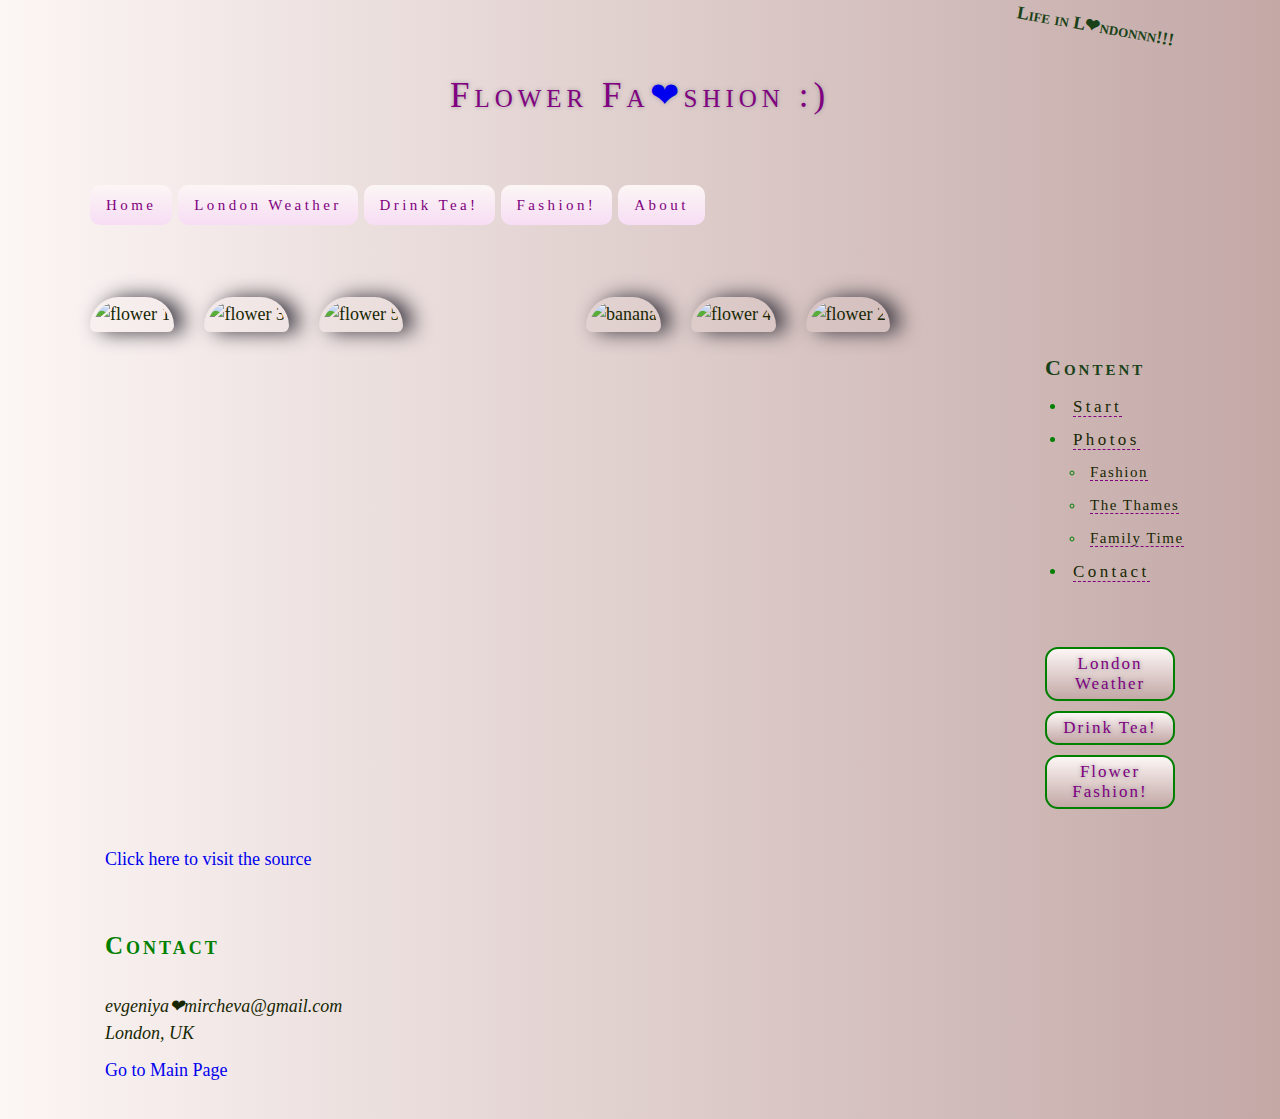
==== Fashion.html @ 7ec3bfcc "First Menu Bar" ====
<!DOCTYPE html PUBLIC "-//W3C//DTD XHTML 1.0 Strict//EN" 
	"http://www.w3.org/TR/xhtml1/DTD/xhtml1-strict.dtd">
<html xmlns="http://www.w3.org/1999/xhtml">
<head>
	<meta http-equiv="Content-Type" content="text/html;
	charset=utf-8" />

	<title>Flower Fashion</title>
	
	<link href="style.css" rel="stylesheet" type="text/css" />

</head>
<body>
	
	<div id="container">
		
		<div id="header_logo">
			<button class= "button_logo"><a href="Main.html">Life in L❤ndonnn!!!</button></a>
		</div>

		<div id="header">
			<p><h2>Flower Fa<a href="Main.html#start" >❤</a>shion :)</h2></p>
		</div>
	

		<div id="header_menu">
			<ul id="main-menu">
			
				<li><a href="Main.html">Home</a>
					<ul class="sub-menu">
						<li><a href="Main.html#fashion">Fashion</a></li>
						<li><a href="Main.html#thames">The Thames</a></li>
						<li><a href="Main.html#family">Family Time</a></li>
					</ul>
				</li>

				<li><a href="Weather.html">London Weather</a></li>
		
				<li><a href="Tea.html">Drink Tea!</a>
					<ul class="sub-menu">
						
						<li><a href="Tea.html">History</a></li>
					
						
					</ul>
				</li>
					
				<li><a href="Fashion.html">Fashion!</a>
					<ul class="sub-menu">
						
						<li><a href="Main.html#thames">Real Fashion</a></li>
						<li><a href="Fashion.html">Flower Fashion</a></li>
						
					</ul>
				</li>

				<li><a href="Main.html#contact">About</a>
					<ul  class="sub-menu">
						<li><a href="Main.html#fashion">About me</a></li>
						<li><a href="#contact">Contact</a></li>

					</ul>
				</li>
			
			</ul>
		</div>

		

		<div id="main-content">	
			<br/>
			<img class = "left" src="flower 1.jpg" alt="flower 1" />
			<img class = "right" src="flower 2.jpg" alt="flower 2" />
			<img class = "left" src="flower 3.jpg" alt="flower 3" />
			<img class = "right" src="flower 4.jpg" alt="flower 4" />
			<img class = "left" src="flower 5.jpg" alt="flower 5" />
			<img class = "right" src="banana.jpg" alt="banana" />	
		</div>

		

		<div id="sidebar">
			
			<br/>
			<br/>
			<br/>

			
		<h4 id="content_title">Content</h4>
		<ul id="content">
			<li><a href="Main.html#start">Start</a></li>
			
			<li><a href="Main.html#fashion">Photos</a>
				<ul>
					<li><a href="Main.html#fashion">Fashion</a></li>
					<li><a href="Main.html#thames">The Thames</a></li>
					<li><a href="Main.html#family">Family Time</a></li>
				</ul>
			</li>
			
			<li><a href="#contact">Contact</a></li>
		</ul>
			
		<br/>
		<br/>

		<p>	
		<button class="button"><a href="Weather.html">London Weather</button></a>
		</p>
			
		<p>	
		<button class="button"><a href="file:///C:/Users/Evgeniya/Documents/Programming_Web/first-page/Tea.html">Drink Tea!</button></a>
		</p>
			
		<p>	
		<button class="button"><a href="Fashion.html">Flower Fashion!</button></a>
		</p>
		
		</div>	

		

		<div id="footer">
			<br/>

			<p><a href="https://designdautore.blogspot.co.uk/2015/12/flower-art-by-lim-zhi-wei.html#more">Click here to visit the source</a></p>
			
			
			<br/>

		
			<h3 id="contact">Contact</h3>
			<p id="paragraph">evgeniya❤mircheva@gmail.com <br>London, UK</p>

			<p><a href="Main.html#start">Go to Main Page</a></p>

				<br/>

		</div>
</div>

</body>
</html>
---- style.css ----
/*********  HEADINGS *****************/
/*************************************/
h1 {
	color: rgba(131,53,120, 0.75);
	font:small-caps 55px 'Comic Sans MS';
	font-weight: bold;
	letter-spacing: 10px;
	padding: 10px 15px;
	text-align: center;
	text-shadow: 0px 0px 4px #999;
	transform: rotate(5deg);
}

h2{color: purple;
	font:small-caps 35px 'Comic Sans MS';
	font-weight: normal;
	letter-spacing: 5px;
	padding: 10px 15px;
	text-align: center;
	text-shadow: 0px 0px 4px #999;
	
	
}

h3{
	color:green;
 	font-family:'Comic Sans MS';
 	font-size: 25px;
 	font-variant: small-caps;
 	line-height: 2.5;
 	text-align: left;
 	letter-spacing: 3px;
 	padding: 10px 15px;
}

h4 {color:#194218;
 	font-family:'Comic Sans MS';
 	font-size: 22px;
 	font-variant: small-caps;
 	line-height: 1.1em;
 	text-align: left;
 	letter-spacing: 3px;
 	padding: 10px 15px;

	font-family:'Comic Sans MS';
	font-size: 17px
	padding: 10px 15px;
}
h5 { 
	font-family:'Comic Sans MS';
	font-style: italic;
	padding: 10px 15px;
}


body{
	font-family:'Comic Sans MS';
	color: #172703;
	font-size:18px;
	line-height: 1.5;
	background:-webkit-gradient(linear, left top, right top, from(#fcf6f5), to(#c3a8a6));
	padding:5px 15px;
}


.explanation {
    font-family: 'Comic Sans MS';
    font-size:18px;
    color:#172703;
    text-align: justify;
    padding:5px 15px;
    height: 1.5;
}

.right {
	float:right;
	margin-left:30px;
	margin-top: 5px;
}


.left {
	float:left;
	margin-right:30px;
	margin-top: 5px;
}
.left p {
    bottom: 0;
    left: 0;
    margin: 0;
  }

.center{
	float:center;
	margin-right:30px;
	margin-top: 5px;}

.left, .right {
	border:none;
	padding:4px;
}

#paragraph{
	font-weight: lighter;
	font-style: italic;
	padding:5px 15px;
}

#park{
	font-weight: lighter;
	font-style: italic;
	font-size: 14px;
	padding:5px 15px;
	text-align: center;
}


p a{
	 text-decoration:none;
	}

p a:hover{
	 color: #ff6f69;
}
p a:active{
	color: #ffa8a5;
}
p a:visited{
	color:purple;
}


li a{
	 text-decoration:none;
	 color:#172703;
	 border-bottom:1px dashed purple;
}
li a:hover{
	 color: #ff6f69;
}
li a:visited{
	color:#172703;
}
li a:active{
	color: #ffa8a5;
}
h1 a:link{
	 text-decoration:none;
}
h1 a:hover{
	 color: #ff6f69;
}
h1 a:visited{
	color:rgba(131,53,120, 0.75);
}
h1 a:active{
	color: #ffa8a5;
}
h2 a:link{
	 text-decoration:none;
}
h2 a:hover{
	 color: #ff6f69;
}
h2 a:visited{
	color:purple;
}
h2 a:active{
	color: #ffa8a5;
}
h3 a:link{
	 text-decoration:none;
}
h3 a:hover{
	 color: #ff6f69;
}
h3 a:visited{
	color:none;
}
h3 a:active{
	color: #ffa8a5;
}
h3 a:visited{
	color:green;
}
* {
    margin: 0;
    padding: 0;
}

p {
    padding:5px 15px;
}


#container {
    margin: 0 auto;
    width: 1100px;
}
#main-content {
	float: left;
    width: 800px;
    }

#sidebar {
    float: right;
    width: 160px;
    text-align: center;
}
#sidebar ul {
    list-style-position: inside;
    padding-left: 20px;
}
#footer {
    clear: both;
    height: 300px;
    text-align: left;
}
#author {
	text-align:right;
}
#header {
	height: 100px;
}

#header_logo{
	height: 50px;
	
}

#tea {
	text-align: center;
}

div > ul > li {
	text-align: left;
	letter-spacing: 0.2em;
	font-size: 17px;
	line-height: 33px;
	color:green;
}

div >ul > li > ul > li {
	text-align: left;
	letter-spacing: 0.1em;
	font-size: 15px;
	line-height: 33px;
	color:green;
}




.caption {
	
	font-size: 14px;
	font-style: italic;
	text-align: right;
}
.caption_center{
	
	font-size: 14px;
	font-style: italic;
	text-align: center;
}


img {
	border-radius:45px 45px 10px 10px;
	box-shadow: 10px 0px 20px #3b3841;
	vertical-align: bottom;
}
.button a{
	color: purple;
}
.button{
	font-family:'Comic Sans MS';
	font-size: 17px;
	letter-spacing: 2px;
	padding: 5px 16px;
	
	background: -webkit-gradient(linear, left top, left bottom,from(#fcf6f5), to(#c3a8a6));
	border-radius: 13px;
	border: 2px solid green;
	text-shadow: 0px 0px 4px #999;
	text-decoration: none;
}

.button:hover {
     color:#e5635e;
     background: #ffb7b4;
   }
.button:active {
   color: #ffa8a5;
   background: #ffe2e1;
   }

.button:visited {
	color:purple;
}

.button_logo a{
	color: #194218;
	text-decoration: none;
	font-weight: bold;
	letter-spacing: 0px;
	
}
.button_logo{

	font:small-caps 18px 'Comic Sans MS';
	border-radius: 63px;
	border: none;
	padding: 10px 15px;
	transform: rotate(10deg);
	background:none;
	float: right;
}

.button_logo:active {
   color: #ffa8a5;
   background: #ffe2e1;
   }
.button_logo:visited {
	color:#194218;
}
.button_logo a:hover {
     color:#e5635e;
     
   }

.button_menu a{
	color: #2d223c;
	text-decoration: none;
	font-weight: lighter;
	letter-spacing: 0px;
	
}
.button_menu{

	font: 16px 'Comic Sans MS';
	padding: 10px 15px;
	background:none;
	border: none;	
}

.button_menu:active {
   color: #ffa8a5;
   background: #ffe2e1;
   }

.button_menu:visited {
	color:none;
}

.button_menu:hover {
     color:#e5635e;
     background: -webkit-gradient(linear, left top, left bottom,from(#fcf6f5), to(#f7ddf4));

   }


#main-menu, .sub-menu {
    list-style: none;
    margin: 0;
    padding: 0;
   

  }

#main-menu li {
    float: left;
    margin-right: 6px;
    margin-bottom: 6px;
    position: relative;

}
#main-menu li a {
    background: -webkit-gradient(linear, left top, left bottom,from(#fcf6f5), to(#f7ddf4)); ;
    border: 1px solid #c15e20;
    color: purple;
    font-size: 15px;
    display: block;
    height: 40px;
    line-height: 40px;
    padding: 0px 16px;
    text-decoration: none;
    border: none;
    position: relative;
    border-radius: 10px;


}
#main-menu li a:hover {
	display: block;
    background:none;
    border:none;
    color: green;
   
}

#main-menu li ul li a:hover {
	display: block;
    background:#fcf6f5;
    border:none;
    color: pink;

}

#main-menu li ul{
	display: block;
    background:none;
    border:none;
    
    
}
#main-menu .sub-menu {
    display: none;
    padding-top: 2px;
    position: absolute;
    width: 170px;
}
#main-menu .sub-menu li {
    float: none; 
    padding-bottom: 1px;
}
#main-menu li:hover ul {
	display: block;
	position: absolute;
	margin: 0;
	padding: 0; }

#main-menu li:hover li {
	float: none; }

#header_menu {
	height: 50px;
	padding-top: 30px;
	padding-bottom: 30px;

}
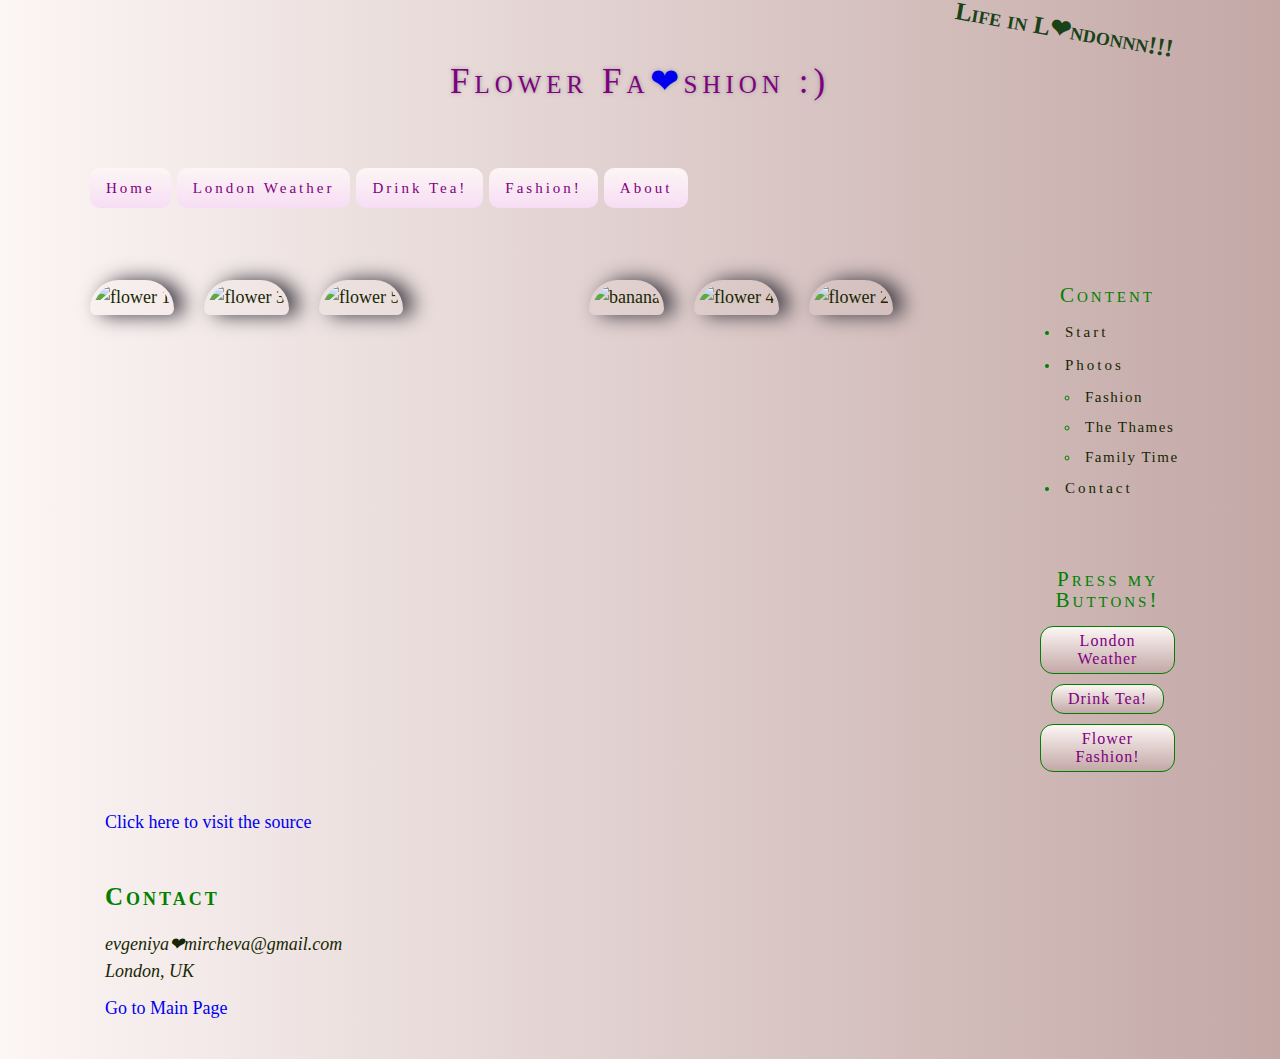
==== commit 8f5c5886: "Fix" ====
--- a/Fashion.html
+++ b/Fashion.html
@@ -4,10 +4,13 @@
 <head>
 	<meta http-equiv="Content-Type" content="text/html;
 	charset=utf-8" />
+	<meta name="viewport" content="width=device-width,initial-scale=1,maximum-scale=1,user-scalable=no">
+	<meta http-equiv="X-UA-Compatible" content="IE=edge,chrome=1">
+	<meta name="HandheldFriendly" content="true">
 
 	<title>Flower Fashion</title>
 	
-	<link href="style.css" rel="stylesheet" type="text/css" />
+	<link href="css/style.css" rel="stylesheet" type="text/css" />
 
 </head>
 <body>
@@ -18,51 +21,48 @@
 			<button class= "button_logo"><a href="Main.html">Life in L❤ndonnn!!!</button></a>
 		</div>
 
+		
 		<div id="header">
 			<p><h2>Flower Fa<a href="Main.html#start" >❤</a>shion :)</h2></p>
 		</div>
 	
 
 		<div id="header_menu">
-			<ul id="main-menu">
+				<ul id="main-menu">
+				
+					<li><a href="Main.html">Home</a>
+						<ul class="sub-menu">
+							<li><a href="Main.html#fashion">Fashion</a></li>
+							<li><a href="Main.html#thames">The Thames</a></li>
+							<li><a href="Main.html#family">Family Time</a></li>
+						</ul>
+					</li>
+
+					<li><a href="Weather.html">London Weather</a></li>
 			
-				<li><a href="Main.html">Home</a>
-					<ul class="sub-menu">
-						<li><a href="Main.html#fashion">Fashion</a></li>
-						<li><a href="Main.html#thames">The Thames</a></li>
-						<li><a href="Main.html#family">Family Time</a></li>
-					</ul>
-				</li>
+					<li><a href="Tea.html">Drink Tea!</a>
+						<ul class="sub-menu">
+							
+							<li><a href="Tea.html">History</a></li>
+						
+							
+						</ul>
+					</li>
+						
+					<li><a href="Fashion.html">Fashion!</a>
+						<ul class="sub-menu">
+							<li><a href="Fashion.html">Flower Fashion</a></li>
+						</ul>
+					</li>
 
-				<li><a href="Weather.html">London Weather</a></li>
+					<li><a href="Main.html#contact">About</a>
+						<ul class="sub-menu">
+							<li><a href="#contact">About me</a></li>
+							<li><a href="#contact">Contact</a></li>
+						</ul>
+					</li>
 		
-				<li><a href="Tea.html">Drink Tea!</a>
-					<ul class="sub-menu">
-						
-						<li><a href="Tea.html">History</a></li>
-					
-						
-					</ul>
-				</li>
-					
-				<li><a href="Fashion.html">Fashion!</a>
-					<ul class="sub-menu">
-						
-						<li><a href="Main.html#thames">Real Fashion</a></li>
-						<li><a href="Fashion.html">Flower Fashion</a></li>
-						
-					</ul>
-				</li>
-
-				<li><a href="Main.html#contact">About</a>
-					<ul  class="sub-menu">
-						<li><a href="Main.html#fashion">About me</a></li>
-						<li><a href="#contact">Contact</a></li>
-
-					</ul>
-				</li>
-			
-			</ul>
+				</ul>
 		</div>
 
 		
@@ -79,63 +79,59 @@
 
 		
 
-		<div id="sidebar">
-			
-			<br/>
-			<br/>
-			<br/>
+		<div id="sidebar">	
+				
+				<br/>
 
 			
-		<h4 id="content_title">Content</h4>
-		<ul id="content">
-			<li><a href="Main.html#start">Start</a></li>
-			
-			<li><a href="Main.html#fashion">Photos</a>
-				<ul>
-					<li><a href="Main.html#fashion">Fashion</a></li>
-					<li><a href="Main.html#thames">The Thames</a></li>
-					<li><a href="Main.html#family">Family Time</a></li>
-				</ul>
-			</li>
-			
-			<li><a href="#contact">Contact</a></li>
-		</ul>
-			
-		<br/>
-		<br/>
+					<h4 id="content_title">Content</h4>
+					<ul id="content">
+						<li><a href="Main.html#start">Start</a></li>
+						
+						<li><a href="Main.html#fashion">Photos</a>
+							<ul>
+								<li><a href="Main.html#fashion">Fashion</a></li>
+								<li><a href="Main.html#thames">The Thames</a></li>
+								<li><a href="Main.html#family">Family Time</a></li>
+							</ul>
+						</li>
+						
+						<li><a href="#contact">Contact</a></li>
+					</ul>
+						
+				<br/>
+				<br/>
 
-		<p>	
-		<button class="button"><a href="Weather.html">London Weather</button></a>
-		</p>
-			
-		<p>	
-		<button class="button"><a href="file:///C:/Users/Evgeniya/Documents/Programming_Web/first-page/Tea.html">Drink Tea!</button></a>
-		</p>
-			
-		<p>	
-		<button class="button"><a href="Fashion.html">Flower Fashion!</button></a>
-		</p>
-		
+					<h4 id="content_title">Press my Buttons!</h4>	
+					<p>	
+					<button class="button"><a href="Weather.html">London Weather</button></a>
+					</p>
+						
+					<p>	
+					<button class="button"><a href="file:///C:/Users/Evgeniya/Documents/Programming_Web/first-page/Tea.html">Drink Tea!</button></a>
+					</p>
+						
+					<p>	
+					<button class="button"><a href="Fashion.html">Flower Fashion!</button></a>
+					</p>
+					
 		</div>	
 
 		
 
 		<div id="footer">
-			<br/>
+					<br/>
 
-			<p><a href="https://designdautore.blogspot.co.uk/2015/12/flower-art-by-lim-zhi-wei.html#more">Click here to visit the source</a></p>
-			
-			
-			<br/>
+					<p><a href="https://designdautore.blogspot.co.uk/2015/12/flower-art-by-lim-zhi-wei.html#more">Click here to visit the source</a></p>
+					
+					<br/>
+				
+					<h3 id="contact">Contact</h3>
+					<p id="paragraph">evgeniya❤mircheva@gmail.com <br>London, UK</p>
 
-		
-			<h3 id="contact">Contact</h3>
-			<p id="paragraph">evgeniya❤mircheva@gmail.com <br>London, UK</p>
+					<p><a href="Main.html#start">Go to Main Page</a></p>
 
-			<p><a href="Main.html#start">Go to Main Page</a></p>
-
-				<br/>
-
+					<br/>
 		</div>
 </div>
 
--- a/css/style.css
+++ b/css/style.css
@@ -0,0 +1,421 @@
+/*********  HEADINGS *****************/
+@font-face {
+  font-family: "Planet";
+  src: url("../planetbe.ttf"); }
+h1 {
+  color: rgba(131, 53, 120, 0.75);
+  font-size: 75px;
+  font-family: 'Planet';
+  font-weight: bold;
+  letter-spacing: 5px;
+  word-spacing: 19px;
+  line-height: 0.8;
+  padding: 10px 15px;
+  text-align: center;
+  text-shadow: 0px 0px 4px #999;
+  transform: rotate(0deg); }
+
+h2 {
+  color: purple;
+  font: small-caps 35px "Comic Sans MS";
+  font-weight: normal;
+  letter-spacing: 5px;
+  padding: 10px 15px;
+  text-align: center;
+  text-shadow: 0px 0px 4px #999; }
+
+h3 {
+  color: green;
+  font-family: "Comic Sans MS";
+  font-size: 25px;
+  font-variant: small-caps;
+  line-height: 1.5;
+  text-align: left;
+  letter-spacing: 3px;
+  padding: 10px 15px; }
+
+h4 {
+  color: green;
+  font-family: "Comic Sans MS";
+  font-size: 21px;
+  font-variant: small-caps;
+  line-height: 1.0;
+  text-align: center;
+  letter-spacing: 3px;
+  padding: 10px 15px;
+  font-weight: normal;
+  padding: 10px 15px; }
+
+h5 {
+  font-family: "Comic Sans MS";
+  font-style: italic;
+  padding: 10px 15px; }
+
+/*************************************/
+body {
+  font-family: "Comic Sans MS";
+  color: #172703;
+  font-size: 18px;
+  line-height: 1.5;
+  background: -webkit-gradient(linear, left top, right top, from(#fcf6f5), to(#c3a8a6));
+  padding: 5px 15px; }
+
+/***********ClASSES****************/
+/*************************************/
+.explanation {
+  font-family: "Comic Sans MS";
+  font-size: 18px;
+  color: #172703;
+  text-align: justify;
+  padding: 5px 15px;
+  height: 1.5; }
+
+.right {
+  float: right;
+  margin-left: 30px;
+  margin-top: 5px; }
+
+.left {
+  float: left;
+  margin-right: 30px;
+  margin-top: 5px; }
+
+.left p {
+  bottom: 0;
+  left: 0;
+  margin: 0; }
+
+.center {
+  float: center;
+  margin-right: 30px;
+  margin-top: 5px; }
+
+.left, .right {
+  border: none;
+  padding: 4px; }
+
+/***************LINKS**********************/
+/*************************************/
+p a {
+  text-decoration: none; }
+  p a:hover {
+    color: #ff6f69; }
+  p a:active {
+    color: #ffa8a5; }
+  p a:visited {
+    color: none; }
+
+h1 a:link {
+  text-decoration: none; }
+h1 a:hover {
+  color: #ff6f69; }
+h1 a:visited {
+  color: none; }
+h1 a:active {
+  color: #ffa8a5; }
+
+h2 a:link {
+  text-decoration: none; }
+h2 a:hover {
+  color: #ff6f69; }
+h2 a:visited {
+  color: none; }
+h2 a:active {
+  color: #ffa8a5; }
+
+h3 a:link {
+  text-decoration: none; }
+h3 a:hover {
+  color: #ff6f69; }
+h3 a:active {
+  color: #ffa8a5; }
+h3 a:visited {
+  color: none; }
+
+* {
+  margin: 0;
+  padding: 0; }
+
+p {
+  padding: 5px 15px; }
+
+/***************ID'S**********************/
+/*************************************/
+#container {
+  margin: 0 auto;
+  max-width: 1100px; }
+
+#main-content {
+  float: left;
+  width: 73%; }
+
+#sidebar {
+  float: right;
+  width: 15%;
+  margin-left: 3%;
+  text-align: center; }
+
+#header_menu {
+  width: 73%; }
+
+#header_logo {
+  height: 20px; }
+
+#header {
+  padding-top: 16px;
+  padding-bottom: 16px; }
+
+/* For resoinsive page. It overwrites the above code when width is less than 768.*/
+@media screen and (max-width: 768px) {
+  #main-content {
+    width: 100%; }
+
+  #sidebar {
+    width: 100%;
+    margin: 0;
+    border: none; }
+
+  #header {
+    width: 100%; }
+
+  #header_logo {
+    width: 100%; }
+
+  #header_menu {
+    width: 100%; }
+
+  h1 {
+    font-size: 33px;
+    line-height: 1.3; }
+
+  h2 {
+    font-size: 25px; }
+
+  h4 {
+    text-align: left; }
+
+  #sidebar {
+    text-align: left; }
+
+  #header_logo {
+    width: 100%; } }
+#sidebar ul {
+  list-style-position: inside;
+  padding-left: 20px; }
+
+#footer {
+  clear: both;
+  height: 28%;
+  text-align: left; }
+
+#author {
+  text-align: right; }
+
+#tea {
+  text-align: center; }
+
+#paragraph {
+  font-weight: lighter;
+  font-style: italic;
+  padding: 5px 15px; }
+
+/**************SIDEBAR MENU***********************/
+/**************HEADING - H4**************/
+div ul a {
+  color: #172703;
+  text-decoration: none; }
+  div ul a:hover {
+    color: #ff6f69; }
+  div ul a:visited {
+    color: none; }
+  div ul a:active {
+    color: #ffa8a5; }
+div ul li {
+  text-align: left;
+  letter-spacing: 0.2em;
+  font-size: 15px;
+  line-height: 2.2;
+  color: green; }
+div ul li ul li {
+  text-align: left;
+  letter-spacing: 0.1em;
+  font-size: 15px;
+  line-height: 2.0;
+  color: green; }
+
+/****************SIDEBAR BUTTONS*********************/
+/*************************************/
+.button {
+  font-family: "Comic Sans MS";
+  font-size: 16px;
+  letter-spacing: 1px;
+  padding: 5px 16px;
+  background: -webkit-gradient(linear, left top, left bottom, from(#fcf6f5), to(#c3a8a6));
+  border-radius: 13px;
+  font-weight: lighter;
+  border: 1px solid green;
+  text-decoration: none; }
+  .button:active {
+    color: #ffa8a5;
+    background: #ffe2e1; }
+  .button a {
+    color: purple;
+    text-decoration: none; }
+    .button a:hover {
+      color: #e5635e;
+      background: none; }
+    .button a:active {
+      color: #ffa8a5;
+      background: none; }
+    .button a:visited {
+      color: none; }
+
+/**************CAPTION PHOTOS***********************/
+/*************************************/
+.caption {
+  font-size: 14px;
+  font-style: italic;
+  text-align: right; }
+
+.caption_center {
+  font-size: 14px;
+  font-style: italic;
+  text-align: center; }
+
+img {
+  border-radius: 45px 45px 10px 10px;
+  box-shadow: 10px 0px 20px #3b3841;
+  vertical-align: bottom;
+  max-width: 100%; }
+
+/* For responsive page.*/
+/****************LOGO BUTTON*********************/
+/*************************************/
+.button_logo a {
+  color: #194218;
+  text-decoration: none;
+  font-weight: bold;
+  letter-spacing: 0px; }
+
+.button_logo {
+  font: small-caps 25px 'Planet';
+  border-radius: 63px;
+  border: none;
+  padding: 10px 15px;
+  transform: rotate(10deg);
+  background: none;
+  float: right; }
+
+/* For responsive page.*/
+@media screen and (max-width: 768px) {
+  .button_logo {
+    font-size: 15px; } }
+.button_logo:active {
+  color: #ffa8a5;
+  background: #ffe2e1; }
+
+.button_logo:visited {
+  color: none; }
+
+.button_logo a:hover {
+  color: #e5635e; }
+
+/***************BUTTONS FOR MENU BAR**********************/
+/*************************************/
+.button_menu a {
+  color: #2d223c;
+  text-decoration: none;
+  font-weight: lighter;
+  letter-spacing: 0px; }
+
+.button_menu {
+  font: 16px "Comic Sans MS";
+  padding: 10px 15px;
+  background: none;
+  border: none; }
+
+.button_menu:active {
+  color: #ffa8a5;
+  background: #ffe2e1; }
+
+.button_menu:visited {
+  color: none; }
+
+.button_menu:hover {
+  color: #e5635e;
+  background: -webkit-gradient(linear, left top, left bottom, from(#fcf6f5), to(#f7ddf4)); }
+
+/****************MENU*********************/
+#main-menu, .sub-menu {
+  list-style: none;
+  margin: 0;
+  padding: 0; }
+
+#main-menu li {
+  float: left;
+  margin-right: 6px;
+  margin-bottom: 0px;
+  position: relative; }
+
+#main-menu li a {
+  background: -webkit-gradient(linear, left top, left bottom, from(#fcf6f5), to(#f7ddf4));
+  border: 1px solid #c15e20;
+  color: purple;
+  font-size: 15px;
+  display: block;
+  height: 40px;
+  line-height: 40px;
+  padding: 0px 16px;
+  text-decoration: none;
+  border: none;
+  position: relative;
+  border-radius: 10px; }
+
+#main-menu li a:hover {
+  display: block;
+  background: #fcf6f5;
+  border: none;
+  color: green; }
+
+#main-menu li ul li a:hover {
+  display: block;
+  background: #fcf6f5;
+  border: none;
+  color: pink; }
+
+#main-menu li ul {
+  display: block;
+  background: none;
+  border: none; }
+
+#main-menu .sub-menu {
+  display: none;
+  padding-top: 2px;
+  position: absolute;
+  width: 170px; }
+
+#main-menu .sub-menu li {
+  float: none;
+  padding-bottom: 1px; }
+
+#main-menu li:hover ul {
+  display: block;
+  /*Makes the dropdown menu appear when hover, otherwise it does not. */
+  position: absolute;
+  margin: 0;
+  padding: 0; }
+
+#main-menu li:hover li {
+  float: none; }
+
+/* Makes the dropdown menu text be the same width, otherwise it depends on the length of the word. */
+#header_menu {
+  height: 50px;
+  padding-top: 30px;
+  padding-bottom: 30px; }
+
+/*************************************/
+/*# sourceMappingURL=style.css.map */
+/*# sourceMappingURL=style.css.map */
+
+/*# sourceMappingURL=style.css.map */
